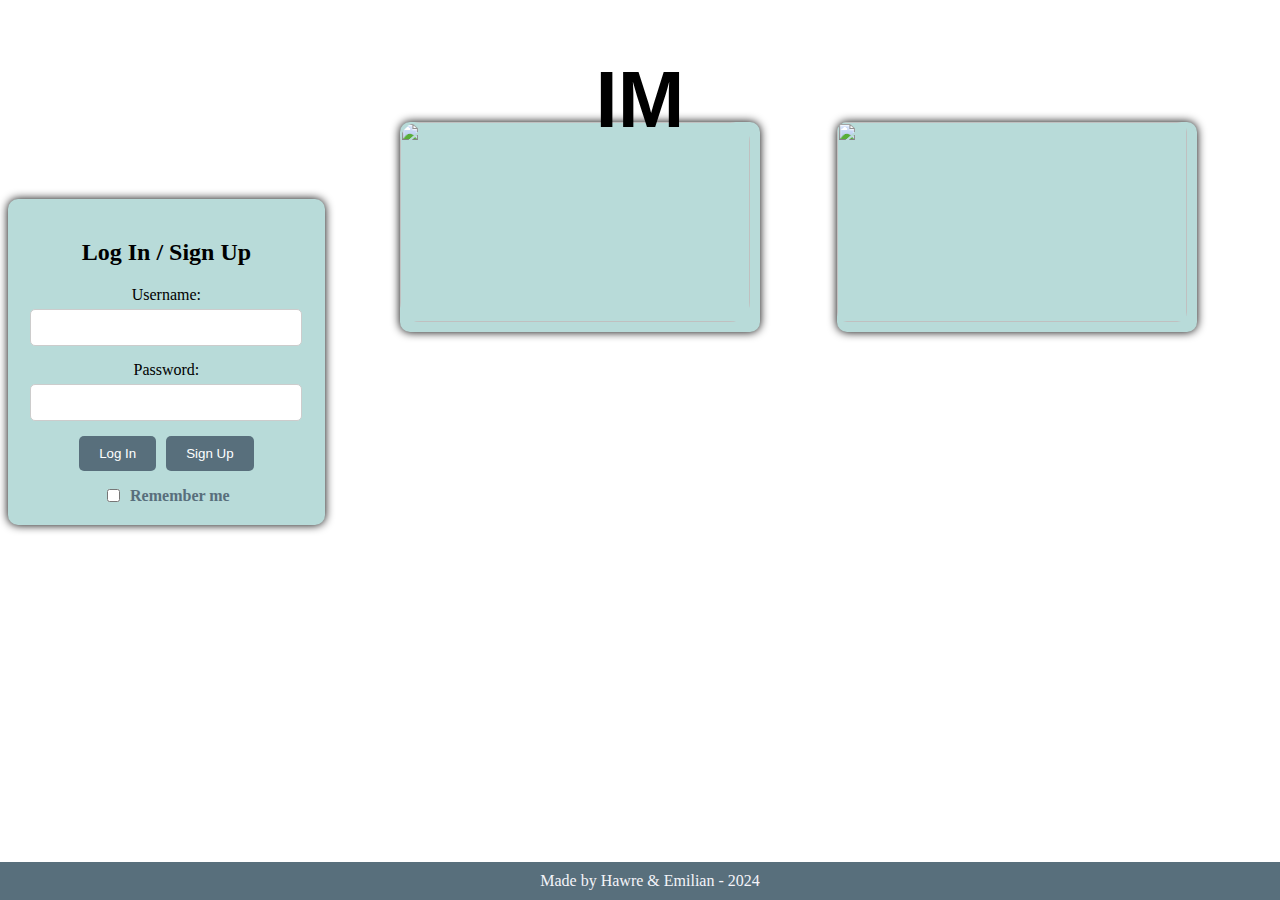
==== index.html @ 7026fd8e "Add files via upload" ====
<!DOCTYPE html>
<html lang="en">
<head>
    <meta charset="UTF-8">
    <meta name="viewport" content="width=device-width, initial-scale=1.0">
    <link rel="stylesheet" href="css/CSScode1.css">
    <title>IM Haugaland</title>
    <style>
        @media only screen and (max-width: 600px) {
            section {
                flex-direction: column;
            }

            section > div:first-of-type {
                width: 100%;
            }

            section > div:last-of-type {
                flex-direction: column;
                align-items: center;
                margin-top: 20px;
            }

            section > div:last-of-type > div {
                width: 100%;
                margin: 10px 0;
            }
        }
    </style>
    <link rel="icon" href="bilder/Favicon1.png" type="image/x-icon">
</head>

<body>

<header>
    <h1 style="font-family: 'future tech regular', sans-serif; font-size: 5em; text-align: center;">IM</h1>
</header>

<section style="display: flex; justify-content: center; align-items: center;">
    <div class="box" style="width: 400px; border-radius: 10px; box-shadow: 0 0 10px #000000; background-color: #b8dbd9; color: black; padding: 20px; margin: 0 auto;">
        <h2 style="text-align: center;">Log In / Sign Up</h2>
        <form id="loginForm" style="display: flex; flex-direction: column; align-items: center;">
            <div style="display: flex; flex-direction: column; align-items: center; margin-bottom: 15px;">
                <label for="username" style="margin-bottom: 5px;">Username:</label>
                <input type="text" id="username" name="username" required style="width: 250px; padding: 10px; border-radius: 5px; border: 1px solid #ccc;">
            </div>
            <div style="display: flex; flex-direction: column; align-items: center; margin-bottom: 15px;">
                <label for="password" style="margin-bottom: 5px;">Password:</label>
                <input type="password" id="password" name="password" required style="width: 250px; padding: 10px; border-radius: 5px; border: 1px solid #ccc;">
            </div>
            <div style="display: flex; justify-content: space-between; margin-bottom: 15px;">
                <button type="button" style="padding: 10px 20px; margin-right: 10px; border-radius: 5px; border: none; background-color: #586f7c; color: white; cursor: pointer;" onclick="logIn()">Log In</button>
                <button type="button" style="padding: 10px 20px; border-radius: 5px; border: none; background-color: #586f7c; color: white; cursor: pointer;" onclick="signUp()">Sign Up</button>
            </div>
            <div style="display: flex; align-items: center; justify-content: center;">
                <input type="checkbox" id="remember" style="margin-right: 10px;">
                <label for="remember" style="color: #586f7c; font-weight: bold;">Remember me</label>
            </div>
        </form>
    </div>
    <div style="display: flex; flex-direction: row; justify-content: space-between; width: 90vw; margin: 0 auto; margin-top: -270px; margin-left: 75px; margin-right: 75px; z-index: -1;">
        <div style="background-color: #b8dbd9; width:360px; height: 210px; border-radius: 10px; box-shadow: 0 0 10px #000000;">
            <img src="bilder/Camera.png" style="width: 350px; height: 200px; border-radius: 20px;">
        </div>
        <div style="background-color: #b8dbd9; width: 360px; height: 210px; border-radius: 10px; box-shadow: 0 0 10px #000000;">
            <img src="bilder/IT.png" style="width: 350px; height: 200px; border-radius: 10px;">
        </div>
    </div>
</section>

<footer style="text-align: center; padding: 10px; background-color: #586f7c; color: #f4f4f9; margin-top: 20px; width: 100%;">
    Made by Hawre & Emilian - 2024
</footer>
<style>
    footer {
        position: fixed;
        left: 0;
        bottom: 0;
        width: 100%;
    }
</style>
<script>
    function logIn() {
        const username = document.querySelector('#username').value;
        const password = document.querySelector('#password').value;
        const remember = document.querySelector('#remember').checked;

        if (username === '' || password === '') {
            alert('Invalid username or password.');
            return;
        }

        if (localStorage.getItem(username) === password) {
            localStorage.setItem("username", username);
            if (remember) {
                localStorage.setItem('remember', JSON.stringify({username, password}));
            }
            alert('Login successful!');
            location.href = 'scammed.html';
        } else if (localStorage.getItem(username) === null) {
            alert('You have to sign up first!');
        } else {
            alert('Invalid username or password.');
        }
    }

    function signUp() {
        const username = document.querySelector('#username').value;
        const password = document.querySelector('#password').value;

        if (username === '' || password === '') {
            alert('Invalid username or password.');
            return;
        }

        if (localStorage.getItem(username) === null) {
            localStorage.setItem(`${username}`, password);
            localStorage.setItem("username", username);
            alert('Sign up successful!');
            location.href = 'scammed.html';
        } else {
            alert('Username already exists.');
        }
    }

    if (localStorage.getItem('remember')) {
        const rememberData = JSON.parse(localStorage.getItem('remember'));
        document.querySelector('#username').value = rememberData.username;
        document.querySelector('#password').value = rememberData.password;
        document.querySelector('#remember').checked = true;
    }
</script>

</body>
</html>
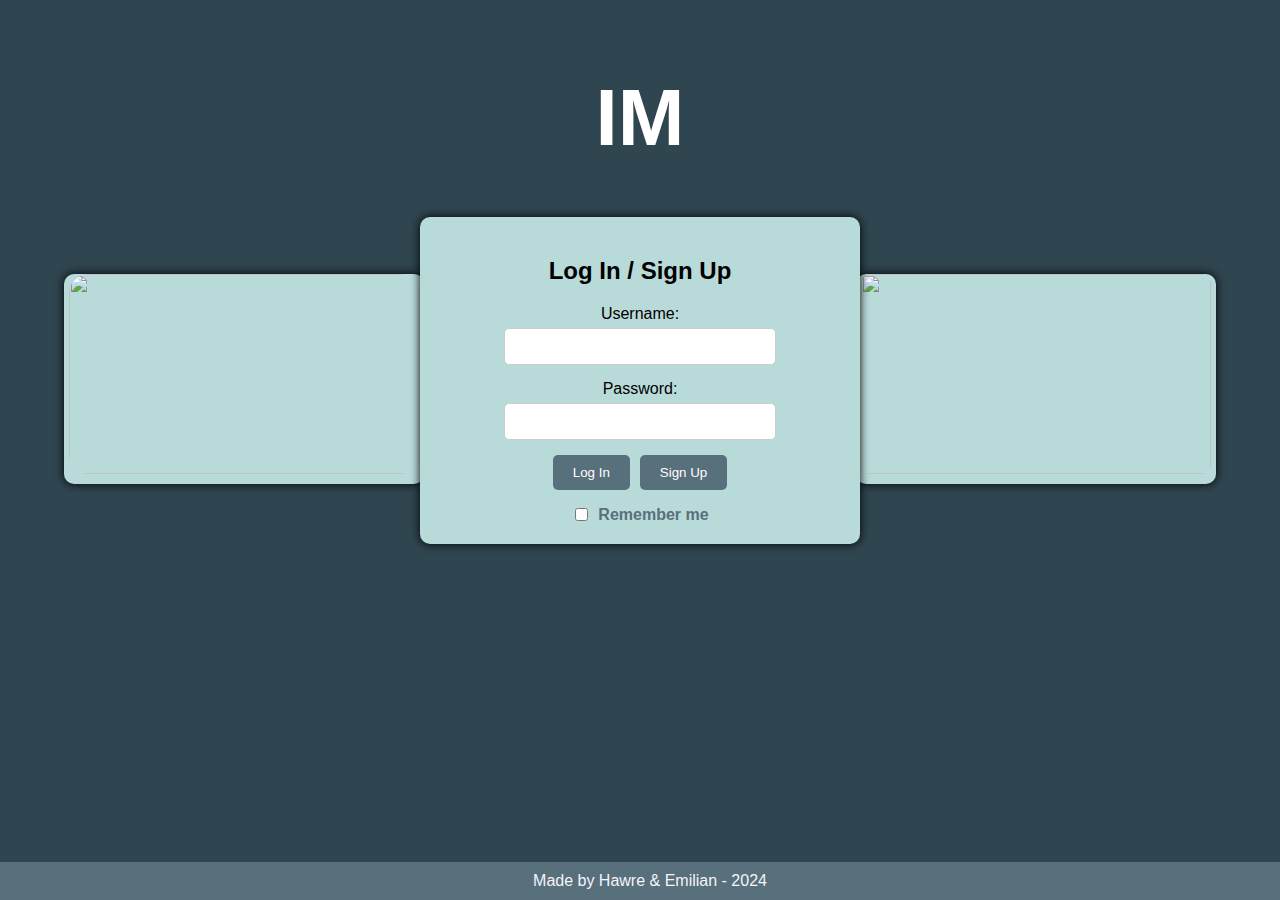
==== commit c00f5280: "Update index.html" ====
--- a/index.html
+++ b/index.html
@@ -3,7 +3,7 @@
 <head>
     <meta charset="UTF-8">
     <meta name="viewport" content="width=device-width, initial-scale=1.0">
-    <link rel="stylesheet" href="css/CSScode1.css">
+    <link rel="stylesheet" href="CSScode1.css">
     <title>IM Haugaland</title>
     <style>
         @media only screen and (max-width: 600px) {
--- a/CSScode1.css
+++ b/CSScode1.css
@@ -0,0 +1,55 @@
+body {
+font-family: Arial, Helvetica, sans-serif;
+
+
+}
+
+
+body{
+
+    background-color: #2f4550;
+    color: white;
+    padding: 10px;
+    text-align: center;
+
+}
+
+nav{
+
+    background-color: #586f7c;
+    color: white;
+    padding: 10px;
+        text-align: center;
+
+
+}
+
+
+nav a{
+    color : white;
+    text-decoration: none;
+    padding: 0 10px;
+    text-decoration-line: underline;
+
+
+}
+
+section{
+    display: flex;
+    flex-direction: column; 
+    align-items: center;
+    justify-content: center;    
+
+
+}
+
+footer{
+    background-color: #2f4550;
+    color: white;
+    padding: 10px;
+    text-align: center;
+    position: fixed;
+    bottom: 0;
+    width: 95%;
+}
+
